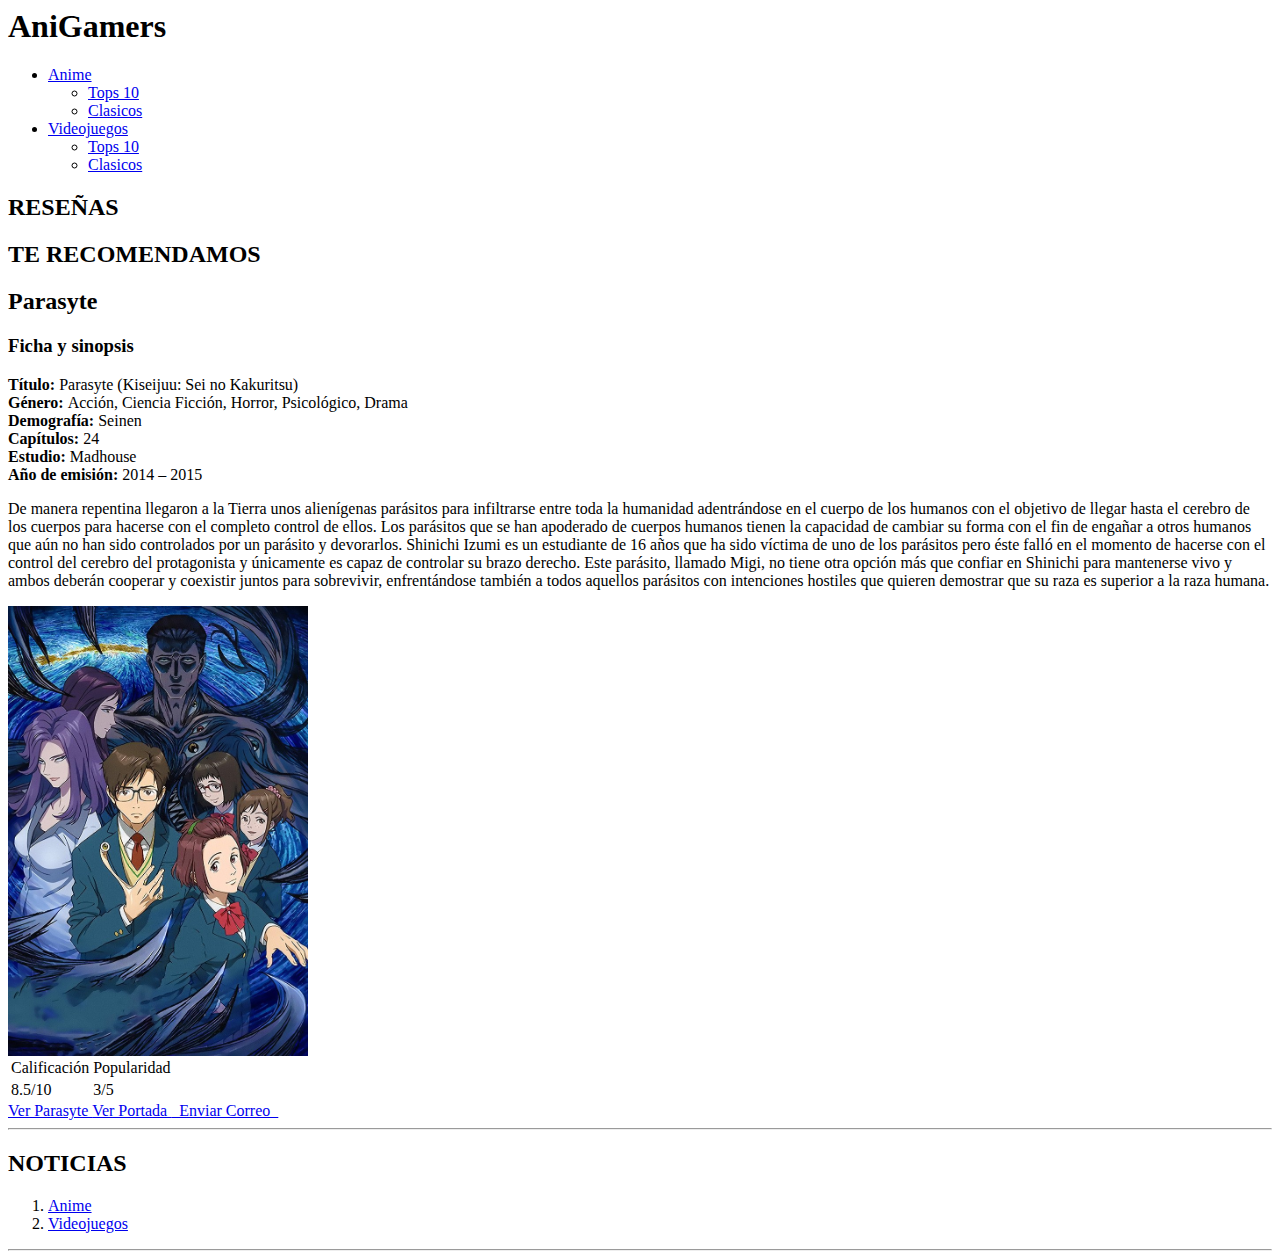
==== index.html @ 75b5bbea "Pagina que como la deje en 2018" ====
<html> 


<head>
 <title>   Animgamers   </title>
<link rel="icon" type="image/png" href="img/logo.png">

 <meta name="description" content="web de anime y Videojuegos, tops 10 anime y tops 10 Videojuegos" />
 <meta name="keywords" content="Videojuegos, anime, tops 10, recomendaciones">

 

</head>


  <body> 

  <h1> AniGamers </h1>


	<ul>  

  	   <li > <a href="#"> Anime       </a> </li> 

  	     <ul>
  	        <li> <a href="#"> Tops 10   </a>   </li>

  	        <li> <a href="#"> Clasicos  </a>   </li>  
  	     </ul>

  	   <li > <a href="#"> Videojuegos </a> </li> 

         <ul>
  	        <li> <a href="#"> Tops 10   </a>   </li>

  	        <li> <a href="#"> Clasicos  </a>   </li>  
  	     </ul>

  	</ul>


   <h2>      RESEÑAS    </h2>
   <h2> TE RECOMENDAMOS </h2>
   <h2>     Parasyte    </h2>
     
     <h3>  Ficha y sinopsis  </h3>

      <p> 
            <b> Título:         </b>   Parasyte (Kiseijuu: Sei no Kakuritsu)                <br />
            <b> Género:         </b>   Acción, Ciencia Ficción, Horror, Psicológico, Drama  <br />
            <b> Demografía:     </b>   Seinen                                               <br />
            <b> Capítulos:      </b>   24                                                   <br />
            <b> Estudio:        </b>   Madhouse                                             <br />
            <b> Año de emisión: </b>   2014 – 2015                                          <br />
      </p>


     <p> 
       De manera repentina llegaron a la Tierra unos alienígenas parásitos para infiltrarse entre toda la humanidad adentrándose en el cuerpo de los humanos con el objetivo de llegar hasta el cerebro de los cuerpos para hacerse con el completo control de ellos. Los parásitos que se han apoderado de cuerpos humanos tienen la capacidad de cambiar su forma con el fin de engañar a otros humanos que aún no han sido controlados por un parásito y devorarlos. Shinichi Izumi es un estudiante de 16 años que ha sido víctima de uno de los parásitos pero éste falló en el momento de hacerse con el control del cerebro del protagonista y únicamente es capaz de controlar su brazo derecho. Este parásito, llamado Migi, no tiene otra opción más que confiar en Shinichi para mantenerse vivo y ambos deberán cooperar y coexistir juntos para sobrevivir, enfrentándose también a todos aquellos parásitos con intenciones hostiles que quieren demostrar que su raza es superior a la raza humana.
     </p>

     <img src="img/p2.jpeg" width="300" height="450" alt="imagen p2" title="Portada Parasyte" />  <br/>

     <table>

     	<tr>
     		<td>  Calificación   </td>
     		<td>  Popularidad    </td>
     	</tr>

     	<tr>
     		<td>  8.5/10  </td>
     		<td>    3/5   </td>
     	</tr>

     </table>


   <a target="_black" href="https://animeflv.net/anime/1605/kiseijuu-sei-no-kakuritsu"> Ver Parasyte </a>  
  
   <a  href="img/p1.jpg">                               Ver Portada                                  </a>  

   <a href="mailto:aovl12@hotmail.com" title="Enviar Correo a AniGamers">  &nbsp;   Enviar Correo   &nbsp; </a> 




<hr />



  <h2> NOTICIAS </h2>

  <ol>  

  	   <li > <a href="#"> Anime       </a> </li> 

  	   <li > <a href="#"> Videojuegos </a> </li> 

   
  	</ol>



<hr /> 







  </body>





</html>
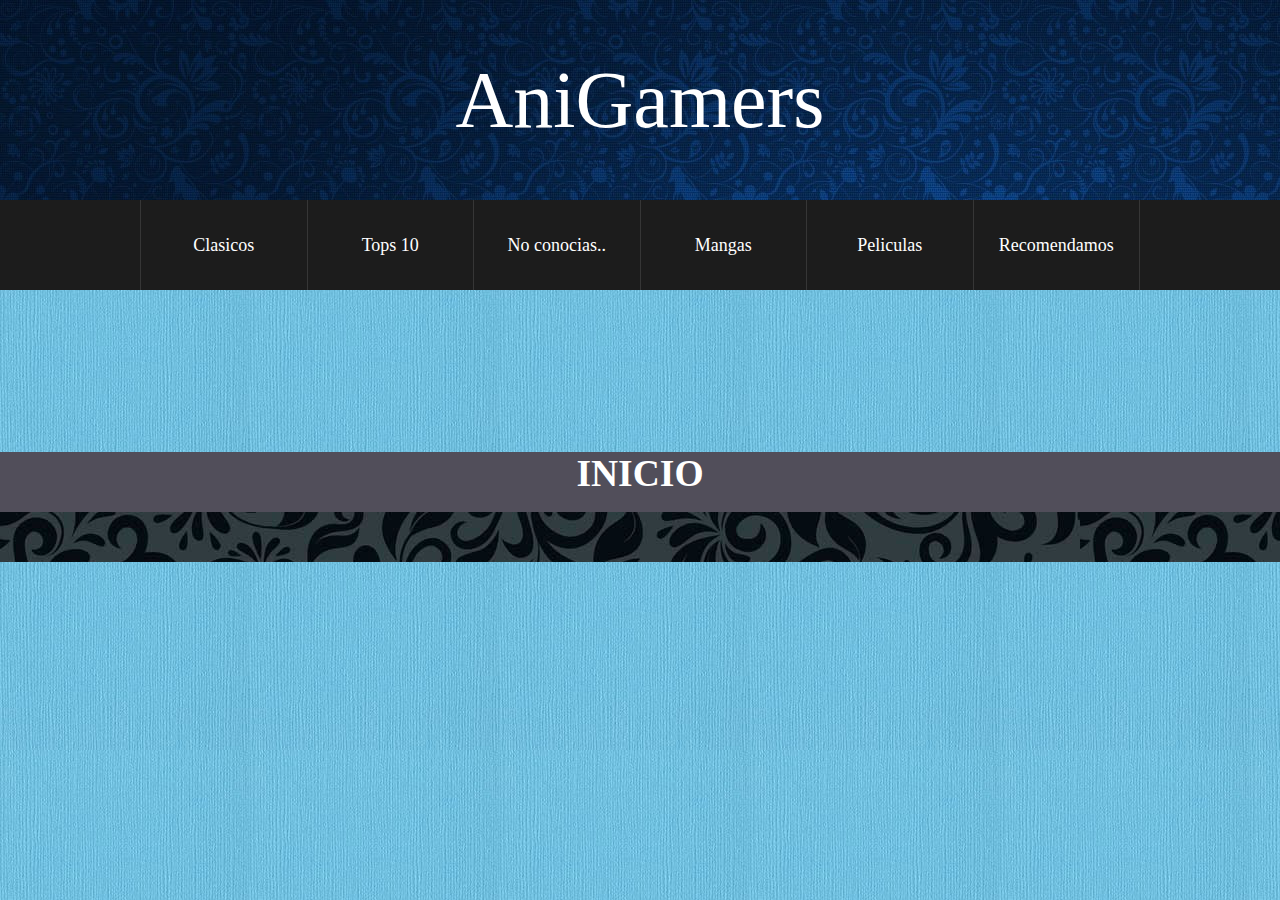
==== commit 1a3efbdb: "new index" ====
--- a/index.html
+++ b/index.html
@@ -1,108 +1,102 @@
-<html> 
+<!DOCTYPE html>
+<html lang="en"l>
+<head>
+
+	<meta charset="utf-8">
+	<title> AniGamers </title>	
+
+  <link rel="icon" type="image/png" href="img/logo.png">
+
+   <meta name="description" content="web de anime y Videojuegos, tops 10 anime y tops 10 Videojuegos" />
+   <meta name="keywords" content="Videojuegos, anime, tops 10, recomendaciones">
 
 
-<head>
- <title>   Animgamers   </title>
-<link rel="icon" type="image/png" href="img/logo.png">
+  <link rel="stylesheet" type="text/css" href="css/StylesG1.css">
+  <link rel="stylesheet" type="text/css" href="css/StylesPrinc.css">
 
- <meta name="description" content="web de anime y Videojuegos, tops 10 anime y tops 10 Videojuegos" />
- <meta name="keywords" content="Videojuegos, anime, tops 10, recomendaciones">
 
- 
+  <link rel="stylesheet" href="css/nivo-slider.css">
+	<link rel="stylesheet" href="css/mi-slider.css">
+
+	<script src="http://ajax.googleapis.com/ajax/libs/jquery/1.10.1/jquery.min.js" type="text/javascript"></script>
+	<script src="js/jquery.nivo.slider.js"></script>
+
+	<script type="text/javascript"> 
+		$(window).on('load', function() {
+		    $('#slider').nivoSlider(); 
+		}); 
+	</script>
+
+
 
 </head>
 
+<body>
 
-  <body> 
+	
+<section class="title">
+		<h1>AniGamers</h1>
+	</section>
 
-  <h1> AniGamers </h1>
+	<nav class="navegacion">
+		<ul class="menu">
 
+			<li class="first-item">
+				<a href="html/Clasicos.html">
+					<img src="img/clasicos.jpg" alt="" class="imagen">
+					<span class="text-item">Clasicos</span>
+					<span class="down-item"></span>
+				</a>
+			</li>
 
-	<ul>  
+			<li>
+				<a href="html/Tops 10.html">
+					<img src="img/tops 10.jpg" alt="" class="imagen">
+					<span class="text-item">Tops 10</span>
+					<span class="down-item"></span>
+				</a>
+			</li>
 
-  	   <li > <a href="#"> Anime       </a> </li> 
+			<li>
+				<a href="html/No conocias.html">
+					<img src="img/no conocias.jpeg" alt="" class="imagen">
+					<span class="text-item">No conocias..</span>
+					<span class="down-item"></span>
+				</a>
+			</li>
 
-  	     <ul>
-  	        <li> <a href="#"> Tops 10   </a>   </li>
+			<li>
+				<a href="html/Mangas.html">
+					<img src="img/manga.jpg" alt="" class="imagen">
+					<span class="text-item">Mangas</span>
+					<span class="down-item"></span>
+				</a>
+			</li>
 
-  	        <li> <a href="#"> Clasicos  </a>   </li>  
-  	     </ul>
+			<li>
+				<a href="html/Peliculas.html">
+					<img src="img/Peliculas.jpg" alt="" class="imagen">
+					<span class="text-item">Peliculas</span>
+					<span class="down-item"></span>
+				</a>
+			</li>
 
-  	   <li > <a href="#"> Videojuegos </a> </li> 
+			<li>
+				<a href="html/Recomendamos.html">
+					<img src="img/recomendamos.jpeg" alt="" class="imagen">
+					<span class="text-item">Recomendamos</span>
+					<span class="down-item"></span>
+				</a>
+			</li>
 
-         <ul>
-  	        <li> <a href="#"> Tops 10   </a>   </li>
+		</ul> 
+	</nav>
 
-  	        <li> <a href="#"> Clasicos  </a>   </li>  
-  	     </ul>
-
-  	</ul>
-
-
-   <h2>      RESEÑAS    </h2>
-   <h2> TE RECOMENDAMOS </h2>
-   <h2>     Parasyte    </h2>
-     
-     <h3>  Ficha y sinopsis  </h3>
-
-      <p> 
-            <b> Título:         </b>   Parasyte (Kiseijuu: Sei no Kakuritsu)                <br />
-            <b> Género:         </b>   Acción, Ciencia Ficción, Horror, Psicológico, Drama  <br />
-            <b> Demografía:     </b>   Seinen                                               <br />
-            <b> Capítulos:      </b>   24                                                   <br />
-            <b> Estudio:        </b>   Madhouse                                             <br />
-            <b> Año de emisión: </b>   2014 – 2015                                          <br />
-      </p>
-
-
-     <p> 
-       De manera repentina llegaron a la Tierra unos alienígenas parásitos para infiltrarse entre toda la humanidad adentrándose en el cuerpo de los humanos con el objetivo de llegar hasta el cerebro de los cuerpos para hacerse con el completo control de ellos. Los parásitos que se han apoderado de cuerpos humanos tienen la capacidad de cambiar su forma con el fin de engañar a otros humanos que aún no han sido controlados por un parásito y devorarlos. Shinichi Izumi es un estudiante de 16 años que ha sido víctima de uno de los parásitos pero éste falló en el momento de hacerse con el control del cerebro del protagonista y únicamente es capaz de controlar su brazo derecho. Este parásito, llamado Migi, no tiene otra opción más que confiar en Shinichi para mantenerse vivo y ambos deberán cooperar y coexistir juntos para sobrevivir, enfrentándose también a todos aquellos parásitos con intenciones hostiles que quieren demostrar que su raza es superior a la raza humana.
-     </p>
-
-     <img src="img/p2.jpeg" width="300" height="450" alt="imagen p2" title="Portada Parasyte" />  <br/>
-
-     <table>
-
-     	<tr>
-     		<td>  Calificación   </td>
-     		<td>  Popularidad    </td>
-     	</tr>
-
-     	<tr>
-     		<td>  8.5/10  </td>
-     		<td>    3/5   </td>
-     	</tr>
-
-     </table>
-
-
-   <a target="_black" href="https://animeflv.net/anime/1605/kiseijuu-sei-no-kakuritsu"> Ver Parasyte </a>  
-  
-   <a  href="img/p1.jpg">                               Ver Portada                                  </a>  
-
-   <a href="mailto:aovl12@hotmail.com" title="Enviar Correo a AniGamers">  &nbsp;   Enviar Correo   &nbsp; </a> 
-
-
-
-
-<hr />
-
-
-
-  <h2> NOTICIAS </h2>
-
-  <ol>  
-
-  	   <li > <a href="#"> Anime       </a> </li> 
-
-  	   <li > <a href="#"> Videojuegos </a> </li> 
-
-   
-  	</ol>
-
-
-
-<hr /> 
+	<br/>
+	<br/>
+	<br/>
+	<br/>
+	<br/>
 
 
 
@@ -110,10 +104,73 @@
 
 
 
-  </body>
+
+	<div class="slider-wrapper theme-mi-slider">
+		<div id="slider" class="nivoSlider">     
+		    <img src="img/Dbz2.jpg" alt="" title="#htmlcaption1" />    
+		    <img src="img/Dn2.jpg" alt="" title="#htmlcaption2" />    
+		    <img src="img/Agif1.gif" alt="" title="#htmlcaption3" />   
+		    <img src="img/Brk2.jpg" alt="" title="#htmlcaption4" /> 
+		    <img src="img/kgif1.gif" alt="" title="#htmlcaption5" /> 
+		    <img src="img/Ttgif1.gif" alt="" title="#htmlcaption6" /> 
+
+		</div> 
+		<div id="htmlcaption1" class="nivo-html-caption">     
+		    <h1>CLASICOS</h1>
+		    <p></p>
+		</div>
+		<div id="htmlcaption2" class="nivo-html-caption">     
+		    <h1>TOP 10</h1>
+		</div>
+		<div id="htmlcaption3" class="nivo-html-caption">     
+		    <h1>NO CONOCIAS...</h1>
+		</div>
+		<div id="htmlcaption4" class="nivo-html-caption">     
+		    <h1>MANGAS</h1>
+		    <p></p>
+		</div>
+		<div id="htmlcaption5" class="nivo-html-caption">     
+		    <h1>PELICULAS</h1>
+		    <p></p>
+		</div>
+		<div id="htmlcaption6" class="nivo-html-caption">     
+		    <h1>RECOMENDACIONES</h1>
+		    <p></p>
+		</div>
+		
+	</div>
+
+
+
+<br/>
+<br/>
+<br/>
+<br/>
+
+
+<div id="logoS">
+	<a href="index.html">
+
+	
+		
+			<span class="text-item"> <h2>INICIO</h2></span>
+
+		</a>
+
+</div>
+
+
+	<div class="tiraA">
+
+		
+	</div>
+
+
+<div id="logoS2"></div>
 
 
 
 
+</body>
 
 </html>--- a/css/StylesG1.css
+++ b/css/StylesG1.css
@@ -0,0 +1,198 @@
+*{
+	margin: 0;
+	padding: 0;
+	-webkit-box-sizing: border-box;
+	-moz-box-sizing: border-box;
+	box-sizing: border-box;
+}
+
+body{
+	font-family: 'Century Gothic';
+}
+
+a{
+	text-decoration: none;
+}
+
+ul{
+	list-style: none;
+}
+
+img{
+	max-width: 100%;
+}
+
+/*==========================================*/
+
+.title{
+	width: 100%;
+	background-image:url(../img/tx21.jpg);
+	height: 200px;
+
+	display: flex;
+	align-items: center;
+	justify-content: center;
+}
+
+.title h1{
+	color: #fff;
+	font-size: 80px;
+	font-weight: 200;
+	text-align: center;
+	font-family:Open sans;
+}
+
+.navegacion{
+	width: 100%;
+	background: #1C1C1C;
+
+	display: flex;
+	justify-content: center;
+}
+
+.menu{
+	width: 1000px;
+	display: flex;
+	flex-wrap: wrap;
+	height: 90px;
+}
+
+.menu li{
+	flex-basis: 0;
+	flex-grow: 1;
+	border-right: 1px solid #363636;
+	position: relative;
+}
+
+.menu .first-item{
+	border-left: 1px solid #363636;
+}
+
+.menu li a{
+	display: flex;
+	flex-direction: column;
+	font-size: 18px;
+}
+
+.menu .imagen{
+	position: absolute;
+	bottom: 0;
+	right: 30px;
+	width: 0%;
+	z-index: 20;
+
+	-webkit-transition: all 300ms cubic-bezier(0.445, 0.050, 0.550, 0.950); 
+   -moz-transition: all 300ms cubic-bezier(0.445, 0.050, 0.550, 0.950); 
+     -o-transition: all 300ms cubic-bezier(0.445, 0.050, 0.550, 0.950); 
+        transition: all 300ms cubic-bezier(0.445, 0.050, 0.550, 0.950); /* easeInOutSine */
+
+-webkit-transition-timing-function: cubic-bezier(0.445, 0.050, 0.550, 0.950); 
+   -moz-transition-timing-function: cubic-bezier(0.445, 0.050, 0.550, 0.950); 
+     -o-transition-timing-function: cubic-bezier(0.445, 0.050, 0.550, 0.950); 
+        transition-timing-function: cubic-bezier(0.445, 0.050, 0.550, 0.950); /* easeInOutSine */
+
+    -webkit-box-shadow: 0px 0px 5px 0px rgba(0,0,0,0.51);
+-moz-box-shadow: 0px 0px 5px 0px rgba(0,0,0,0.51);
+box-shadow: 0px 0px 5px 0px rgba(0,0,0,0.51);
+}
+
+.menu li a .text-item{
+	width: 100%;
+	height: 100%;
+	display: flex;
+	justify-content: center;
+	align-items: center;
+	text-align: center;
+	color: #fff;
+	top: 0%;
+	position: absolute;
+	z-index: 10;
+
+	-webkit-transition: all 500ms cubic-bezier(0.175, 0.885, 0.320, 1); /* older webkit */
+-webkit-transition: all 500ms cubic-bezier(0.175, 0.885, 0.320, 1.275); 
+   -moz-transition: all 500ms cubic-bezier(0.175, 0.885, 0.320, 1.275); 
+     -o-transition: all 500ms cubic-bezier(0.175, 0.885, 0.320, 1.275); 
+        transition: all 500ms cubic-bezier(0.175, 0.885, 0.320, 1.275); /* easeOutBack */
+
+-webkit-transition-timing-function: cubic-bezier(0.175, 0.885, 0.320, 1); /* older webkit */
+-webkit-transition-timing-function: cubic-bezier(0.175, 0.885, 0.320, 1.275); 
+   -moz-transition-timing-function: cubic-bezier(0.175, 0.885, 0.320, 1.275); 
+     -o-transition-timing-function: cubic-bezier(0.175, 0.885, 0.320, 1.275); 
+        transition-timing-function: cubic-bezier(0.175, 0.885, 0.320, 1.275); /* easeOutBack */
+}
+
+.menu li a .down-item{
+	position: absolute;
+	top: 0%;
+	width: 100%;
+	height: 100%;
+	background: #1C1C1C;
+
+	-webkit-transition: all 200ms cubic-bezier(0.215, 0.610, 0.355, 1.000); 
+   -moz-transition: all 200ms cubic-bezier(0.215, 0.610, 0.355, 1.000); 
+     -o-transition: all 200ms cubic-bezier(0.215, 0.610, 0.355, 1.000); 
+        transition: all 200ms cubic-bezier(0.215, 0.610, 0.355, 1.000); /* easeOutCubic */
+
+-webkit-transition-timing-function: cubic-bezier(0.215, 0.610, 0.355, 1.000); 
+   -moz-transition-timing-function: cubic-bezier(0.215, 0.610, 0.355, 1.000); 
+     -o-transition-timing-function: cubic-bezier(0.215, 0.610, 0.355, 1.000); 
+        transition-timing-function: cubic-bezier(0.215, 0.610, 0.355, 1.000); /* easeOutCubic */
+}
+
+.menu li:hover .down-item, .menu li:hover .text-item{
+	top: 100%;
+	height: 115%;
+}
+
+.menu li:hover .imagen{
+	width: 100%;
+	right: 0px;
+}
+
+
+
+
+
+#logoS{
+
+	background-color:#514E5A;
+
+	width:100%;
+
+	height:60px;
+}
+
+
+
+.tiraA{
+
+	width: 100%;
+	background-image:url(../img/tx26.jpg);
+	height: 50px;
+
+	display: flex;
+	align-items: center;
+	justify-content: center;
+}
+
+#logoS a{
+
+	color: #fff;
+	font-size: 25px;
+	font-weight: 200;
+	text-align: center;		
+	font-family:Open sans;
+
+	text-decoration: none;
+}
+}
+
+#logoS2{
+
+	background-color:#514E5A;
+
+	width:100%;
+
+	height:10px;
+}
+
--- a/css/StylesPrinc.css
+++ b/css/StylesPrinc.css
@@ -0,0 +1,9 @@
+
+
+body{
+
+	background:url(../img/tx24.jpg);
+}
+
+
+
--- a/css/mi-slider.css
+++ b/css/mi-slider.css
@@ -0,0 +1,71 @@
+*{
+	margin: 0;
+	padding: 0;
+	-webkit-box-sizing: border-box;
+	-moz-box-sizing: border-box;
+	box-sizing: border-box;
+}
+
+/*==========================*/
+
+.theme-mi-slider .nivoSlider{
+	position:relative;
+}
+
+.theme-mi-slider .nivoSlider a {
+	border:0;
+	display:block;
+}
+
+/* Nivo Pagination =========================*/
+
+.nivo-controlNav{
+	display: flex;
+	justify-content: center;
+}
+
+.theme-mi-slider .nivo-control{
+	display: block;
+	width: 18px;
+	height: 18px;
+	border-radius: 50%;
+	background: #545454;
+	margin: 3px;
+	text-indent: -9999px
+}
+
+.theme-mi-slider .nivo-control:hover{
+	background: #1B1B1B;
+}
+
+.theme-mi-slider .active{
+	background: #1B1B1B;
+}
+
+/* Nivo direction ============*/
+.nivo-directionNav a{
+	display: block;
+	width: 30px;
+	height: 30px;
+}
+
+.nivo-directionNav .nivo-prevNav{
+	background-image: url(../img/icons/circle-left.png);
+	background-size: cover;
+	text-indent: -9999px;
+	left: 6px;
+}
+
+.nivo-directionNav .nivo-nextNav{
+	background-image: url(../img/icons/circle-right.png);
+	background-size: cover;
+	text-indent: -9999px;
+	right: 6px;
+}
+
+
+/*Nivo Caption*/
+
+.nivo-html-caption{
+	position: absolute;
+}